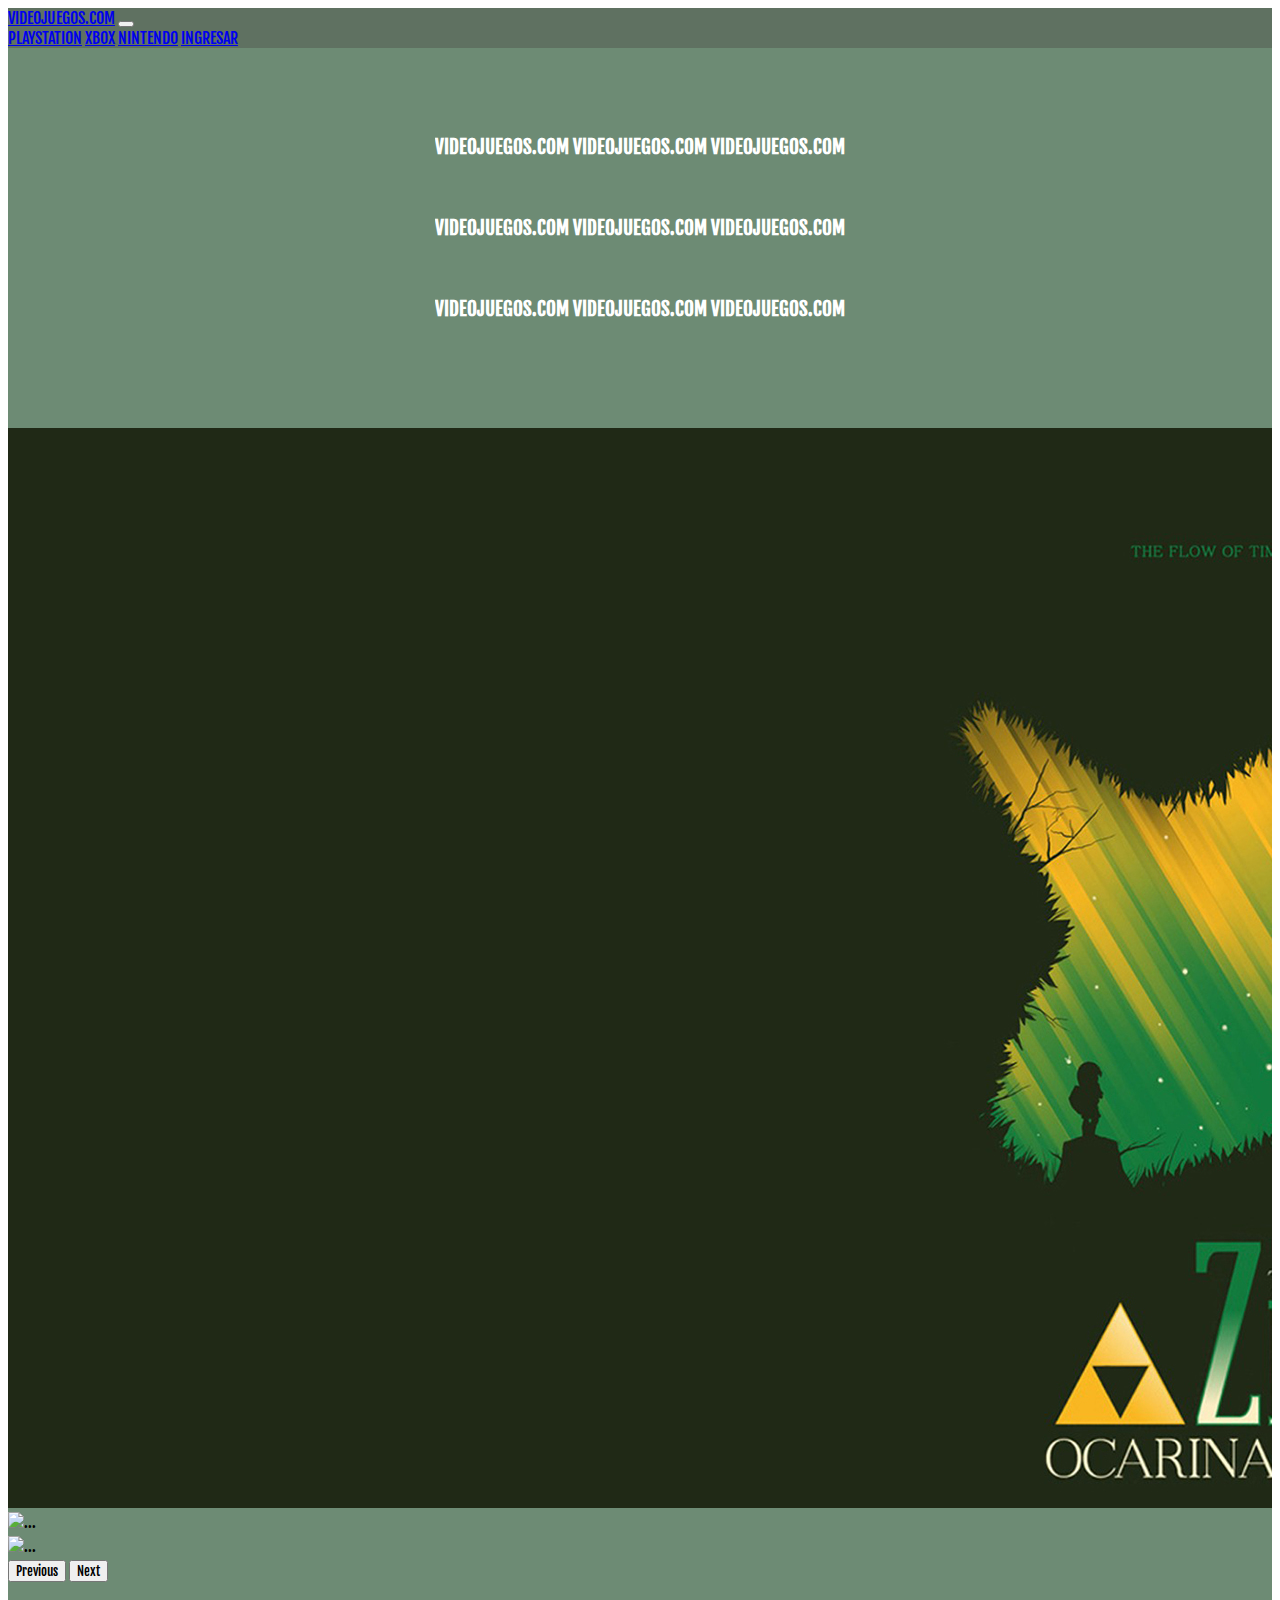
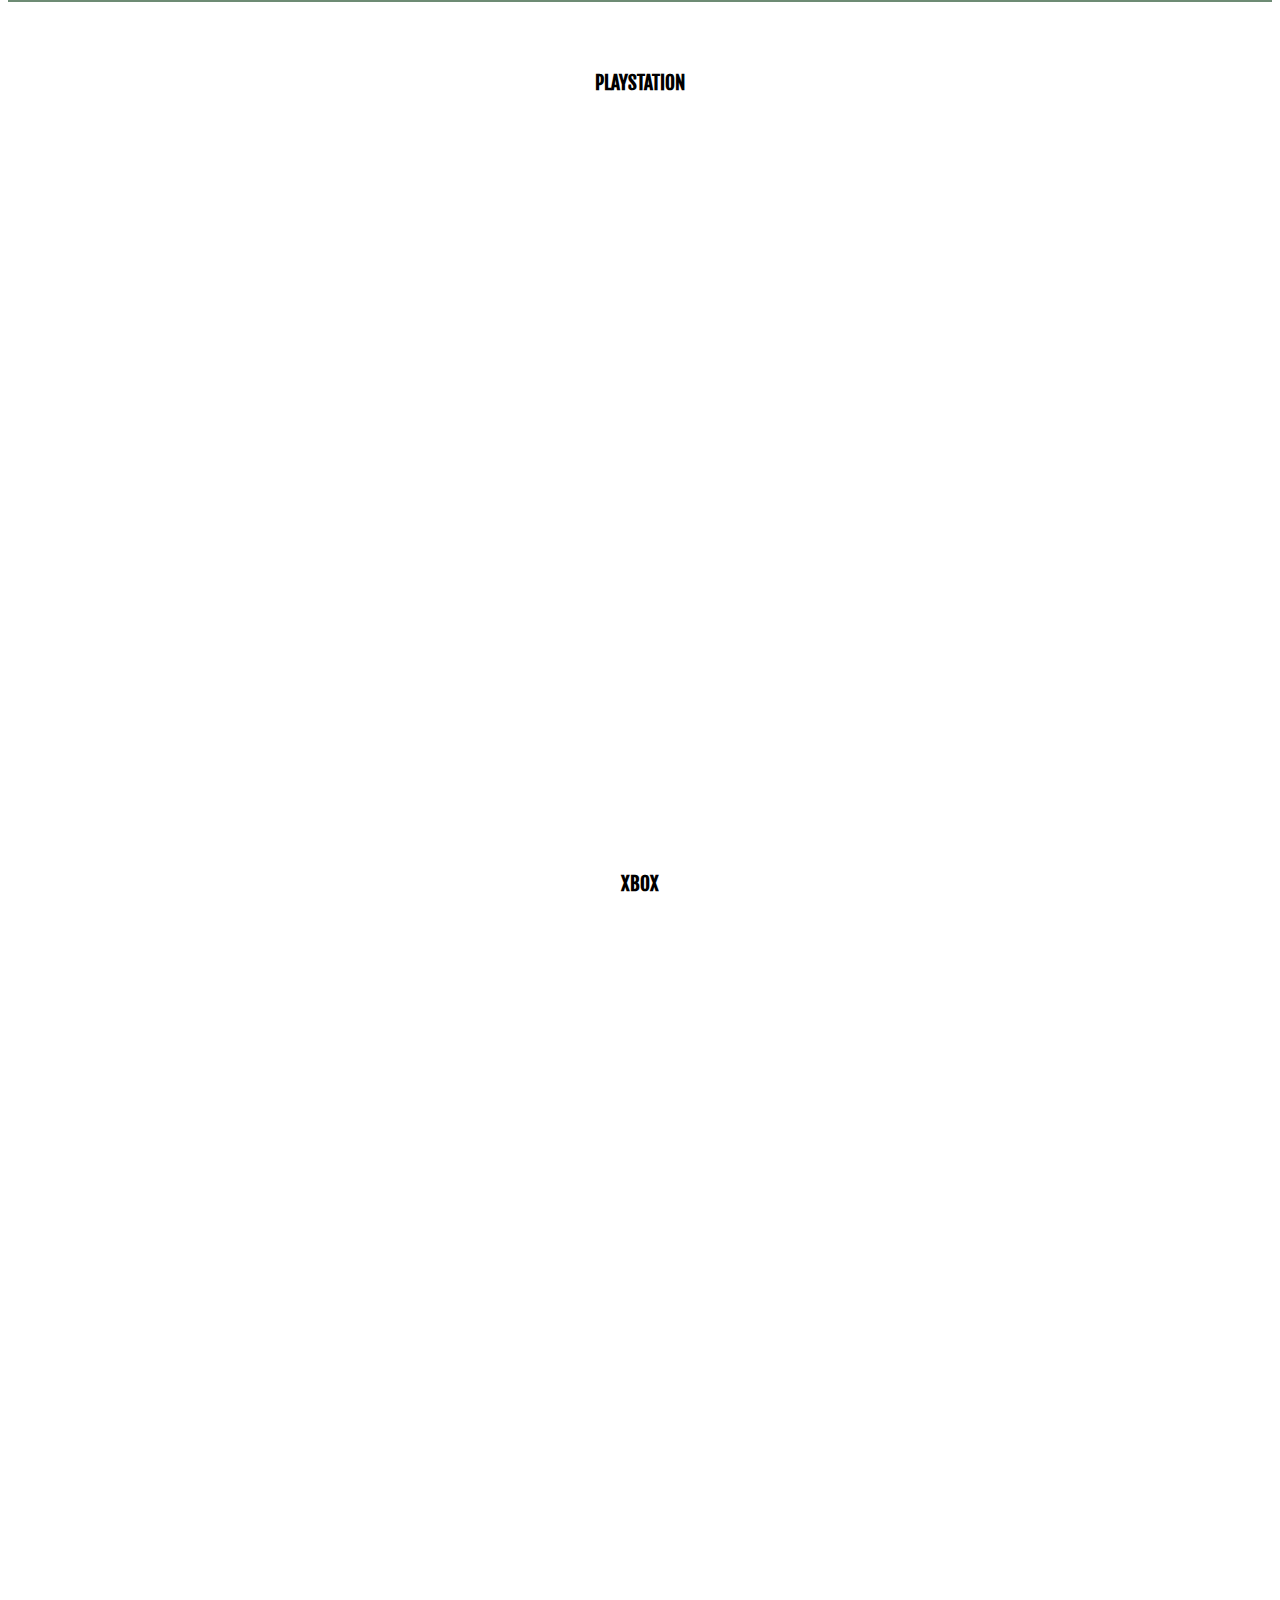
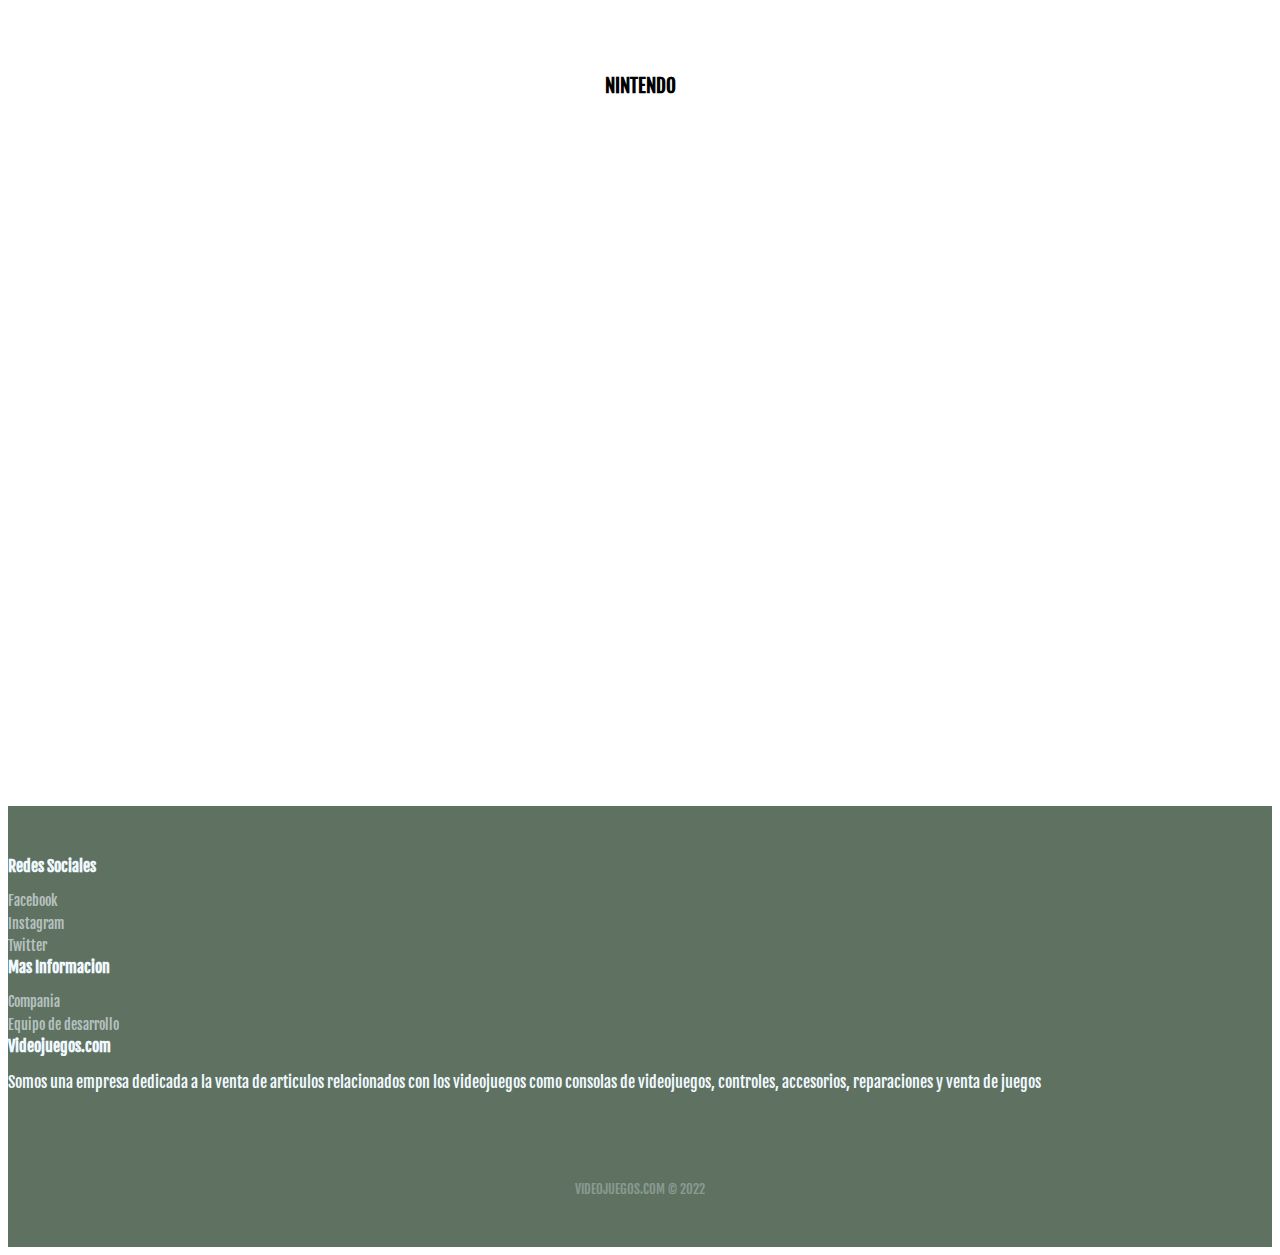
==== index.html @ d18463df "Update index.html" ====
<!DOCTYPE html>
<html lang="en" dir="ltr">
  <head>
    <meta charset="utf-8">
    <link href="https://cdn.jsdelivr.net/npm/bootstrap@5.2.0-beta1/dist/css/bootstrap.min.css" rel="stylesheet" integrity="sha384-0evHe/X+R7YkIZDRvuzKMRqM+OrBnVFBL6DOitfPri4tjfHxaWutUpFmBp4vmVor" crossorigin="anonymous">
    <script src="https://cdn.jsdelivr.net/npm/bootstrap@5.2.0-beta1/dist/js/bootstrap.bundle.min.js" integrity="sha384-pprn3073KE6tl6bjs2QrFaJGz5/SUsLqktiwsUTF55Jfv3qYSDhgCecCxMW52nD2" crossorigin="anonymous"></script>
    <link rel="stylesheet" href="css/style.css">
    <link  rel="stylesheet"    href="https://cdnjs.cloudflare.com/ajax/libs/animate.css/4.1.1/animate.min.css"  />
    <title>Perifericos Gaming</title>
  </head>
  <body>
    <!--NAVBAR-->
    <nav class="navbar  navbar-expand-lg navbar-dark">
        <div class="container-fluid">
          <a class="navbar-brand" href="index.html">VIDEOJUEGOS.COM</a>
          <button class="navbar-toggler" type="button" data-bs-toggle="collapse" data-bs-target="#navbarNavAltMarkup" aria-controls="navbarNavAltMarkup" aria-expanded="false" aria-label="Toggle navigation">
            <span class="navbar-toggler-icon"></span>
          </button>
          <div class="collapse navbar-collapse" id="navbarNavAltMarkup">
            <div class="navbar-nav">
              <a class="nav-link" href="#Play">PLAYSTATION</a>
              <a class="nav-link" href="#Xbox">XBOX</a>
              <a class="nav-link" href="#Nin">NINTENDO</a>
              <a class="nav-link" href="login.html">INGRESAR</a>
            </div>
          </div>
        </div>
    </nav>

    <div id="Inicio2">
      <div class="containera" style="height:40vh;display:flex;justify-content:center;align-items:center;">
        <!--<h2 style="overflow-y:hidden;">Aqui encontraras tus videojuegos favoritos de tu consola favorita a los mejores precios. Encontraras los videojuegos mas populares y consolas de ultima generación, contamos tambien con accesorios relacionados con tus franquicias favoritas como posters, tasas, skins para tus controles, camisas, etc</h2> -->
        <div class="Letras animate__animated animate__rubberBand" style="Color:white;">
          <h3  style="overflow-y:hidden;">VIDEOJUEGOS.COM VIDEOJUEGOS.COM VIDEOJUEGOS.COM</h3>
          <br>
          <h3 style="overflow-y:hidden;">VIDEOJUEGOS.COM VIDEOJUEGOS.COM VIDEOJUEGOS.COM</h3>
          <br>
          <h3  style="overflow-y:hidden;">VIDEOJUEGOS.COM VIDEOJUEGOS.COM VIDEOJUEGOS.COM</h3>
        </div>
        </div>
      <div class="containers">
        <br>
        <div id="carouselExampleControls" class="carousel slide " data-bs-ride="carousel">
            <div class="carousel-inner" id="a">
              <div class="carousel-item active">
                <img src="img/5.jpg" class="d-block w-100" alt="...">
              </div>
              <div class="carousel-item">
                <img src="img/2.png" class="d-block w-100" alt="...">
              </div>
              <div class="carousel-item">
                <img src="img/3.png" class="d-block w-100" alt="...">
              </div>
            </div>
            <button class="carousel-control-prev" type="button" data-bs-target="#carouselExampleControls" data-bs-slide="prev">
              <span class="carousel-control-prev-icon" aria-hidden="true"></span>
              <span class="visually-hidden">Previous</span>
            </button>
            <button class="carousel-control-next" type="button" data-bs-target="#carouselExampleControls" data-bs-slide="next">
              <span class="carousel-control-next-icon" aria-hidden="true"></span>
              <span class="visually-hidden">Next</span>

            </button>

        </div>

        <br>

      </div>
    </div>
  <a name="Play" id="Play"></a>
    <div class="T1">
        <h3 style="text-align:center;">PLAYSTATION</h3>
    </div>
    <div class="IMG1">
      <div class="container">
        <h5>Es el nombre de una serie de consolas de videojuegos creadas y desarrolladas por Sony Interactive Entertainment. Han estado presentes en la quinta, sexta, séptima, octava y novena generación de videoconsolas, la compañía promotora está actualmente en el mercado con su PlayStation 5.

La marca se introdujo por primera vez el 3 de diciembre de 1994 en Japón​ y ha desarrollado y publicado cinco videoconsolas de sobremesa, que incluyen un centro de medios de comunicación y un servicio en línea, posteriormente se introdujeron revistas y computadoras.

La primera consola de la serie, fue PlayStation, que también fue la primera en vender 100 millones de unidades. Su sucesora, PlayStation 2, es la segunda consola de la serie, y la más vendida de la historia hasta la fecha, alcanzando más de 155 millones de unidades vendidas, llegando a estar en el mercado por 13 años. PlayStation 3, ha vendido más de 87 millones de consolas en todo el mundo, después le sigue PlayStation 4 lanzada en 2013 & 2014 con 118 millones de unidades vendidas como la tercera consola en superar dicho formato Y la más reciente consola de Sony, PlayStation 5, lanzada en noviembre de 2020, ha llegado a las 10,1 millones de unidades.​</h5>
      </div>
    </div>
      <a name="Xbox" id="Xbox"></a>
    <div class="T1">
        <h3 style="text-align:center;">XBOX</h3>
    </div>
    <div class="IMG2">
      <div class="container">
        <h5>Es una videoconsola doméstica y la primera entrega de la serie de videoconsolas Xbox fabricada por Microsoft. Salió a la venta como la primera incursión de Microsoft en el mercado de las consolas de videojuegos el 8 de noviembre de 2001 en Norteamérica, seguida de Australia, Europa y Japón en 2002. Está clasificada como consola de sexta generación, compitiendo con la PlayStation 2 de Sony y el GameCube de Nintendo. También fue la primera gran consola producida por una empresa estadounidense desde el lanzamiento de la Atari Jaguar en 1993. Con el lanzamiento de la PlayStation 2, que ofrecía la posibilidad de reproducir CD-ROM y DVD además de juegos, Microsoft empezó a preocuparse de que las videoconsolas amenazaran la computadora personal como dispositivo de entretenimiento para las salas de estar. La consola se anunció en febrero del 2000. Mientras que la mayoría de las consolas de juegos hasta ese momento se construían a partir de componentes de hardware personalizados, la Xbox se construyó a partir de componentes estándar de ordenadores personales, utilizando variaciones de Microsoft Windows y DirectX como sistema operativo para soportar los juegos y la reproducción de medios.</h5>
      </div>
    </div>
      <a name="Nin" id="Nin"></a>
    <div class="T1">
        <h3 style="text-align:center;">NINTENDO</h3>
    </div>
    <div class="IMG3">
      <div class="container">
        <h5>Es una empresa de entretenimiento dedicada a la investigación, desarrollo y distribución de software y hardware de videojuegos, y juegos de cartas, con sede en Kioto, Japón.​ Su origen se remonta a 1889, cuando comenzó a operar como Nintendo Koppai tras ser fundada por el artesano Fusajirō Yamauchi4​ con el objetivo de producir y comercializar naipes Hanafuda. Tras incursionar en varias líneas de negocio durante la década de 1960 y adquirir una personalidad jurídica de empresa de capital abierto bajo la denominación actual, en 1977 distribuyó su primera videoconsola en Japón, la Color TV Game 15. Nintendo cuenta con varias filiales en múltiples ubicaciones tanto en Japón como en el extranjero, en las cuales delega la responsabilidad de producir y distribuir sus productos, además de socios comerciales como The Pokémon Company y Warpstar, Inc</h5>
      </div>
    </div>

    <div class="footer-dark">
          <footer>
              <div class="container">
                  <div class="row">
                      <div class="col-sm-6 col-md-3 item">
                          <h3>Redes Sociales</h3>
                          <ul>
                              <li><a href="#">Facebook</a></li>
                              <li><a href="#">Instagram</a></li>
                              <li><a href="#">Twitter</a></li>
                          </ul>
                      </div>
                      <div class="col-sm-6 col-md-3 item">
                          <h3>Mas Informacion</h3>
                          <ul>
                              <li><a href="#">Compania</a></li>
                              <li><a href="#">Equipo de desarrollo</a></li>

                          </ul>
                      </div>
                      <div class="col-md-6 item text">
                          <h3>Videojuegos.com</h3>
                          <p>Somos una empresa dedicada a la venta de articulos relacionados con los videojuegos como consolas de videojuegos, controles, accesorios, reparaciones y venta de juegos</p>
                      </div>
                    </div>
                  <p class="copyright">VIDEOJUEGOS.COM © 2022</p>
              </div>
          </footer>
      </div>
  </body>
</html>
---- css/style.css ----
@import url('https://fonts.googleapis.com/css2?family=Fjalla+One&display=swap');

*{
font-family: 'Fjalla One', sans-serif;
  overflow-x: hidden;
}
.navbar{

  background-color: #5F7161;
}
#Inicio{
    background-color: #6D8B74;
}
.T1{
    padding-top: 50px;
    padding-bottom:50px;
}
.IMG1{
    color: white;
    height: 40em;
    background-image: url("/img/F2.png");
    background-attachment: fixed;
    background-position: center;
    background-repeat: no-repeat;
    background-size: cover;
    display: flex;
    align-items: center;
    justify-content: center;
}
.IMG2{
    color: white;
    height: 40em;
    background-image: url("https://w.wallhaven.cc/full/od/wallhaven-odj16m.jpg");
    background-attachment: fixed;
    background-position: center;
    background-repeat: no-repeat;
    background-size: cover;
    display: flex;
    align-items: center;
    justify-content: center;
}
.IMG3{
    color: white;
    height: 40em;
    background-image: url("/img/4.png");
    background-attachment: fixed;
    background-position: center;
    background-repeat: no-repeat;
    background-size: cover;
    display: flex;
    align-items: center;
    justify-content: center;
}
.footer-dark {
  padding:50px 0;
  color:#f0f9ff;
  background-color:#5F7161;
}

.footer-dark h3 {
  margin-top:0;
  margin-bottom:12px;
  font-weight:bold;
  font-size:16px;
}

.footer-dark ul {
  padding:0;
  list-style:none;
  line-height:1.6;
  font-size:14px;
  margin-bottom:0;
}

.footer-dark ul a {
  color:inherit;
  text-decoration:none;
  opacity:0.6;
}

.footer-dark ul a:hover {
  opacity:0.8;
}

@media (max-width:767px) {
  .footer-dark .item:not(.social) {
    text-align:center;
    padding-bottom:20px;
  }
}

.footer-dark .item.text {
  margin-bottom:36px;
}


.footer-dark .copyright {
  text-align:center;
  padding-top:24px;
  opacity:0.3;
  font-size:13px;
  margin-bottom:0;
}
.Login{
  width:300px;
  background-color:white;
  padding: 15px;
  border-radius: 10px;
}
#Inicio2{

    background-color: #6D8B74;
}
.Contra{
  width: 600px;
  background-color:white;
  padding: 15px;
  border-radius: 10px;
}
.Regis{
  width: 600px;
  background-color:white;
  padding: 15px;
  border-radius: 10px;
}
.in2{

  height: 100vh;
  display: flex;
  align-items: center;
  justify-content: center;
}
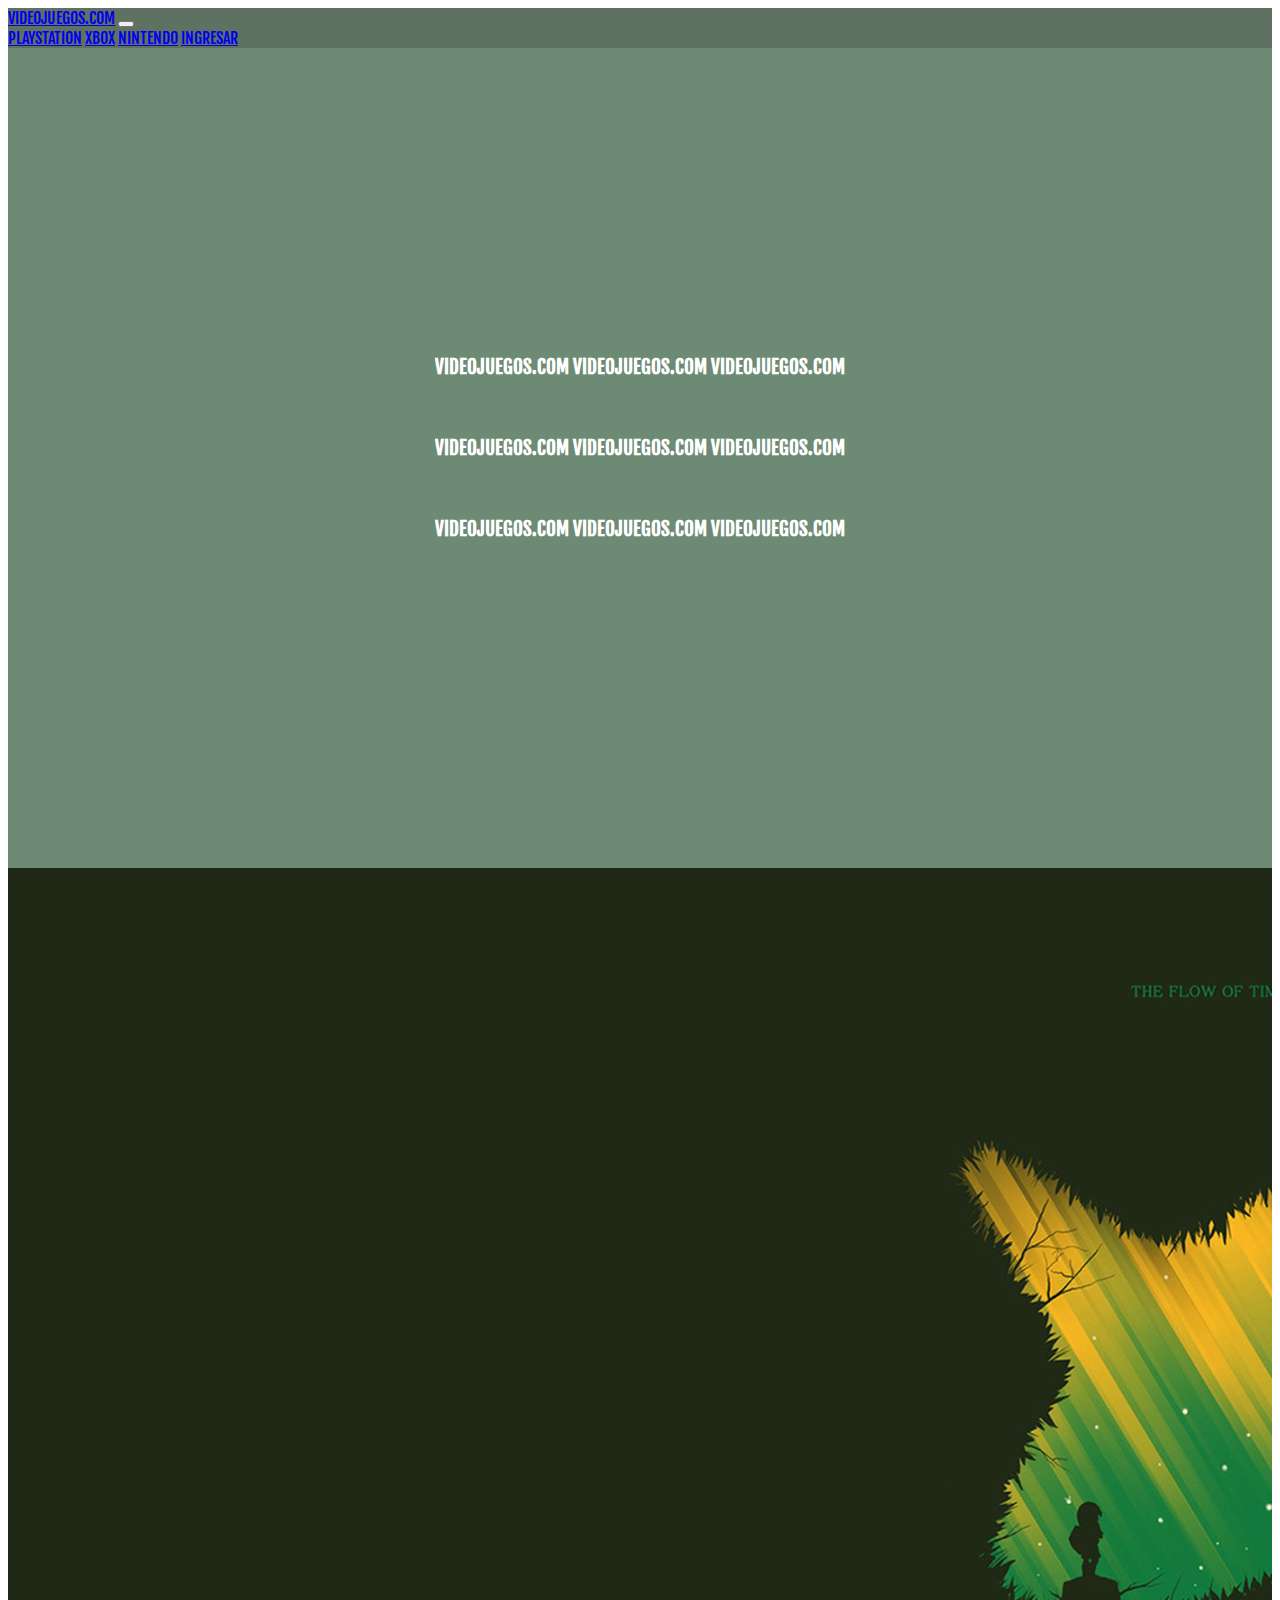
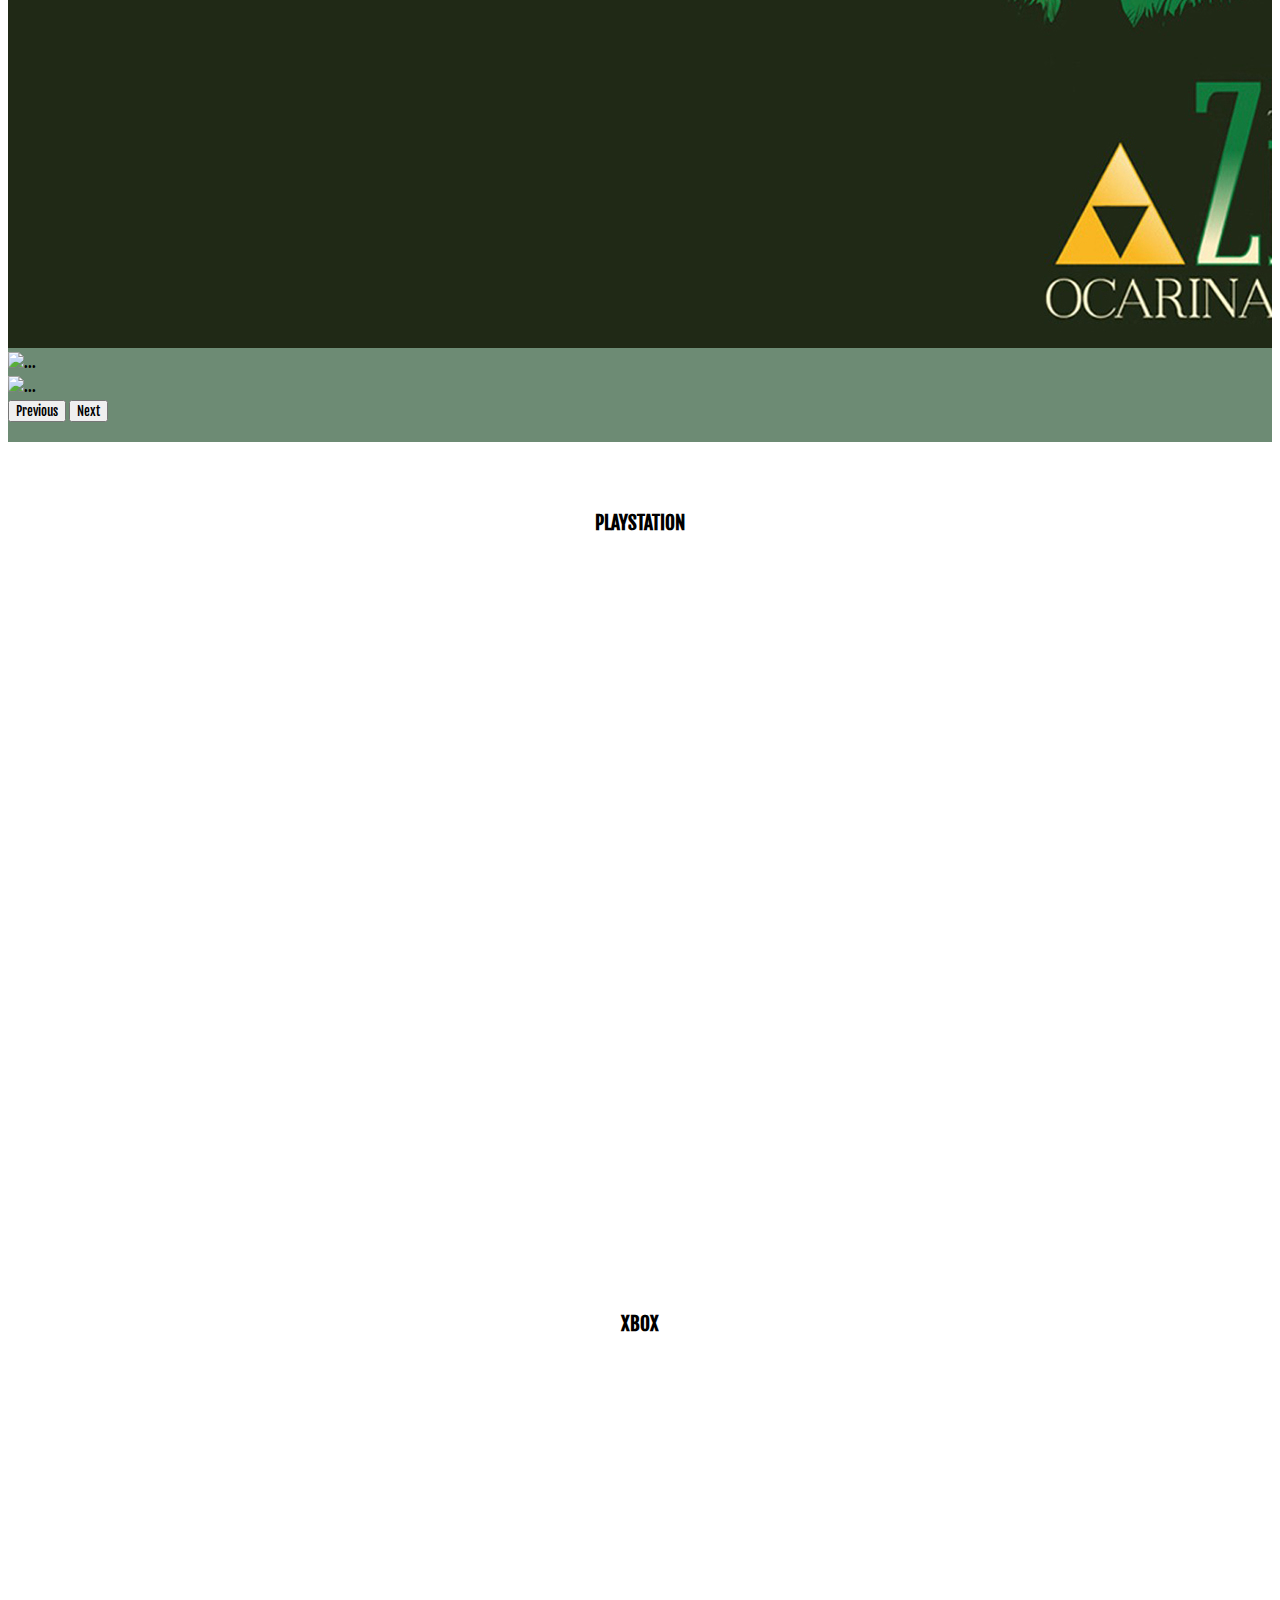
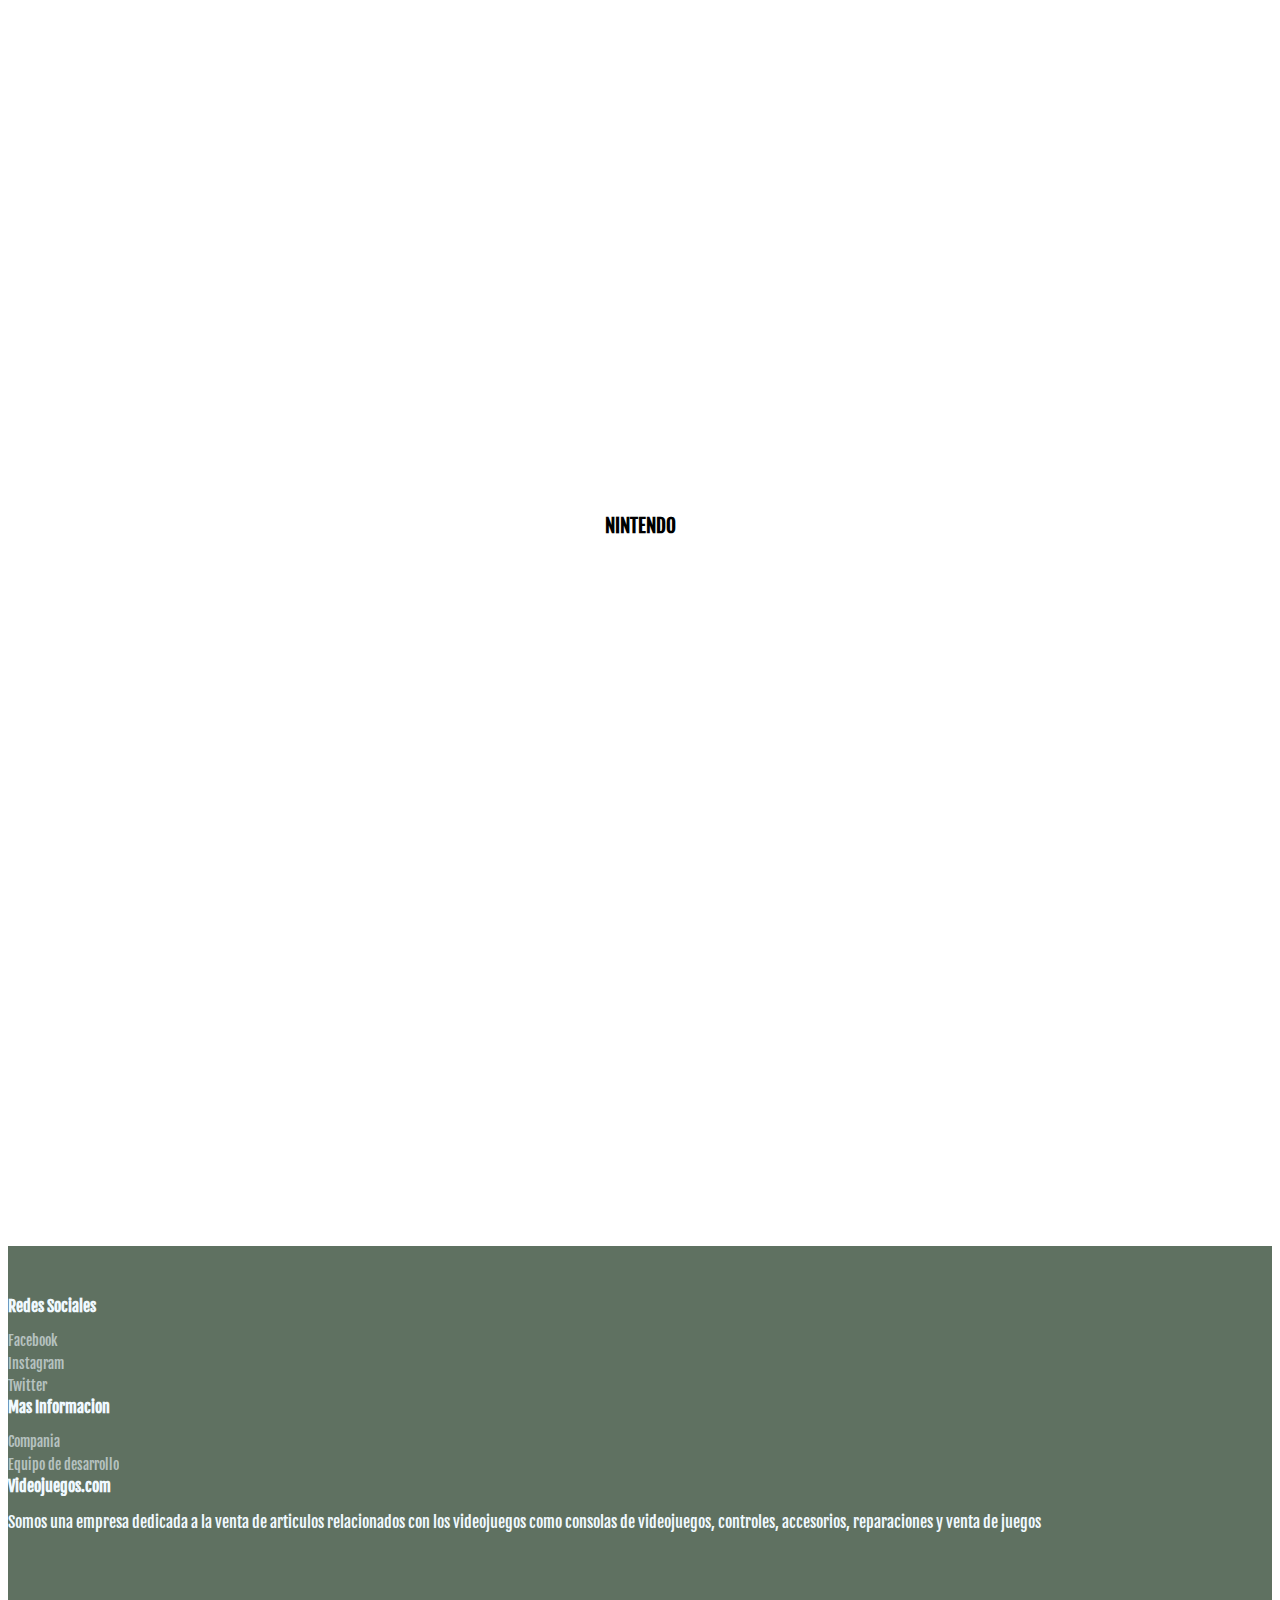
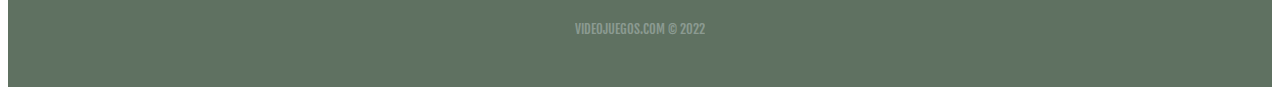
==== commit 6ca3405c: "Update index.html" ====
--- a/index.html
+++ b/index.html
@@ -28,7 +28,7 @@
     </nav>
 
     <div id="Inicio2">
-      <div class="containera" style="height:40vh;display:flex;justify-content:center;align-items:center;">
+      <div class="containera" style="height:50em;display:flex;justify-content:center;align-items:center;">
         <!--<h2 style="overflow-y:hidden;">Aqui encontraras tus videojuegos favoritos de tu consola favorita a los mejores precios. Encontraras los videojuegos mas populares y consolas de ultima generación, contamos tambien con accesorios relacionados con tus franquicias favoritas como posters, tasas, skins para tus controles, camisas, etc</h2> -->
         <div class="Letras animate__animated animate__rubberBand" style="Color:white;">
           <h3  style="overflow-y:hidden;">VIDEOJUEGOS.COM VIDEOJUEGOS.COM VIDEOJUEGOS.COM</h3>
@@ -74,7 +74,7 @@
     </div>
     <div class="IMG1">
       <div class="container">
-        <h5>Es el nombre de una serie de consolas de videojuegos creadas y desarrolladas por Sony Interactive Entertainment. Han estado presentes en la quinta, sexta, séptima, octava y novena generación de videoconsolas, la compañía promotora está actualmente en el mercado con su PlayStation 5.
+        <h5 style="overflow-y:hidden;">Es el nombre de una serie de consolas de videojuegos creadas y desarrolladas por Sony Interactive Entertainment. Han estado presentes en la quinta, sexta, séptima, octava y novena generación de videoconsolas, la compañía promotora está actualmente en el mercado con su PlayStation 5.
 
 La marca se introdujo por primera vez el 3 de diciembre de 1994 en Japón​ y ha desarrollado y publicado cinco videoconsolas de sobremesa, que incluyen un centro de medios de comunicación y un servicio en línea, posteriormente se introdujeron revistas y computadoras.
 
@@ -87,7 +87,7 @@
     </div>
     <div class="IMG2">
       <div class="container">
-        <h5>Es una videoconsola doméstica y la primera entrega de la serie de videoconsolas Xbox fabricada por Microsoft. Salió a la venta como la primera incursión de Microsoft en el mercado de las consolas de videojuegos el 8 de noviembre de 2001 en Norteamérica, seguida de Australia, Europa y Japón en 2002. Está clasificada como consola de sexta generación, compitiendo con la PlayStation 2 de Sony y el GameCube de Nintendo. También fue la primera gran consola producida por una empresa estadounidense desde el lanzamiento de la Atari Jaguar en 1993. Con el lanzamiento de la PlayStation 2, que ofrecía la posibilidad de reproducir CD-ROM y DVD además de juegos, Microsoft empezó a preocuparse de que las videoconsolas amenazaran la computadora personal como dispositivo de entretenimiento para las salas de estar. La consola se anunció en febrero del 2000. Mientras que la mayoría de las consolas de juegos hasta ese momento se construían a partir de componentes de hardware personalizados, la Xbox se construyó a partir de componentes estándar de ordenadores personales, utilizando variaciones de Microsoft Windows y DirectX como sistema operativo para soportar los juegos y la reproducción de medios.</h5>
+        <h5 style="overflow-y:hidden;">Es una videoconsola doméstica y la primera entrega de la serie de videoconsolas Xbox fabricada por Microsoft. Salió a la venta como la primera incursión de Microsoft en el mercado de las consolas de videojuegos el 8 de noviembre de 2001 en Norteamérica, seguida de Australia, Europa y Japón en 2002. Está clasificada como consola de sexta generación, compitiendo con la PlayStation 2 de Sony y el GameCube de Nintendo. También fue la primera gran consola producida por una empresa estadounidense desde el lanzamiento de la Atari Jaguar en 1993. Con el lanzamiento de la PlayStation 2, que ofrecía la posibilidad de reproducir CD-ROM y DVD además de juegos, Microsoft empezó a preocuparse de que las videoconsolas amenazaran la computadora personal como dispositivo de entretenimiento para las salas de estar. La consola se anunció en febrero del 2000. Mientras que la mayoría de las consolas de juegos hasta ese momento se construían a partir de componentes de hardware personalizados, la Xbox se construyó a partir de componentes estándar de ordenadores personales, utilizando variaciones de Microsoft Windows y DirectX como sistema operativo para soportar los juegos y la reproducción de medios.</h5>
       </div>
     </div>
       <a name="Nin" id="Nin"></a>
@@ -96,7 +96,7 @@
     </div>
     <div class="IMG3">
       <div class="container">
-        <h5>Es una empresa de entretenimiento dedicada a la investigación, desarrollo y distribución de software y hardware de videojuegos, y juegos de cartas, con sede en Kioto, Japón.​ Su origen se remonta a 1889, cuando comenzó a operar como Nintendo Koppai tras ser fundada por el artesano Fusajirō Yamauchi4​ con el objetivo de producir y comercializar naipes Hanafuda. Tras incursionar en varias líneas de negocio durante la década de 1960 y adquirir una personalidad jurídica de empresa de capital abierto bajo la denominación actual, en 1977 distribuyó su primera videoconsola en Japón, la Color TV Game 15. Nintendo cuenta con varias filiales en múltiples ubicaciones tanto en Japón como en el extranjero, en las cuales delega la responsabilidad de producir y distribuir sus productos, además de socios comerciales como The Pokémon Company y Warpstar, Inc</h5>
+        <h5 style="overflow-y:hidden;">Es una empresa de entretenimiento dedicada a la investigación, desarrollo y distribución de software y hardware de videojuegos, y juegos de cartas, con sede en Kioto, Japón.​ Su origen se remonta a 1889, cuando comenzó a operar como Nintendo Koppai tras ser fundada por el artesano Fusajirō Yamauchi4​ con el objetivo de producir y comercializar naipes Hanafuda. Tras incursionar en varias líneas de negocio durante la década de 1960 y adquirir una personalidad jurídica de empresa de capital abierto bajo la denominación actual, en 1977 distribuyó su primera videoconsola en Japón, la Color TV Game 15. Nintendo cuenta con varias filiales en múltiples ubicaciones tanto en Japón como en el extranjero, en las cuales delega la responsabilidad de producir y distribuir sus productos, además de socios comerciales como The Pokémon Company y Warpstar, Inc</h5>
       </div>
     </div>
 
--- a/css/style.css
+++ b/css/style.css
@@ -18,7 +18,7 @@
 .IMG1{
     color: white;
     height: 40em;
-    background-image: url("/img/F2.png");
+    background-image: url("img/F2.png");
     background-attachment: fixed;
     background-position: center;
     background-repeat: no-repeat;
@@ -42,7 +42,7 @@
 .IMG3{
     color: white;
     height: 40em;
-    background-image: url("/img/4.png");
+    background-image: url("https://w.wallhaven.cc/full/wq/wallhaven-wqgd97.png");
     background-attachment: fixed;
     background-position: center;
     background-repeat: no-repeat;
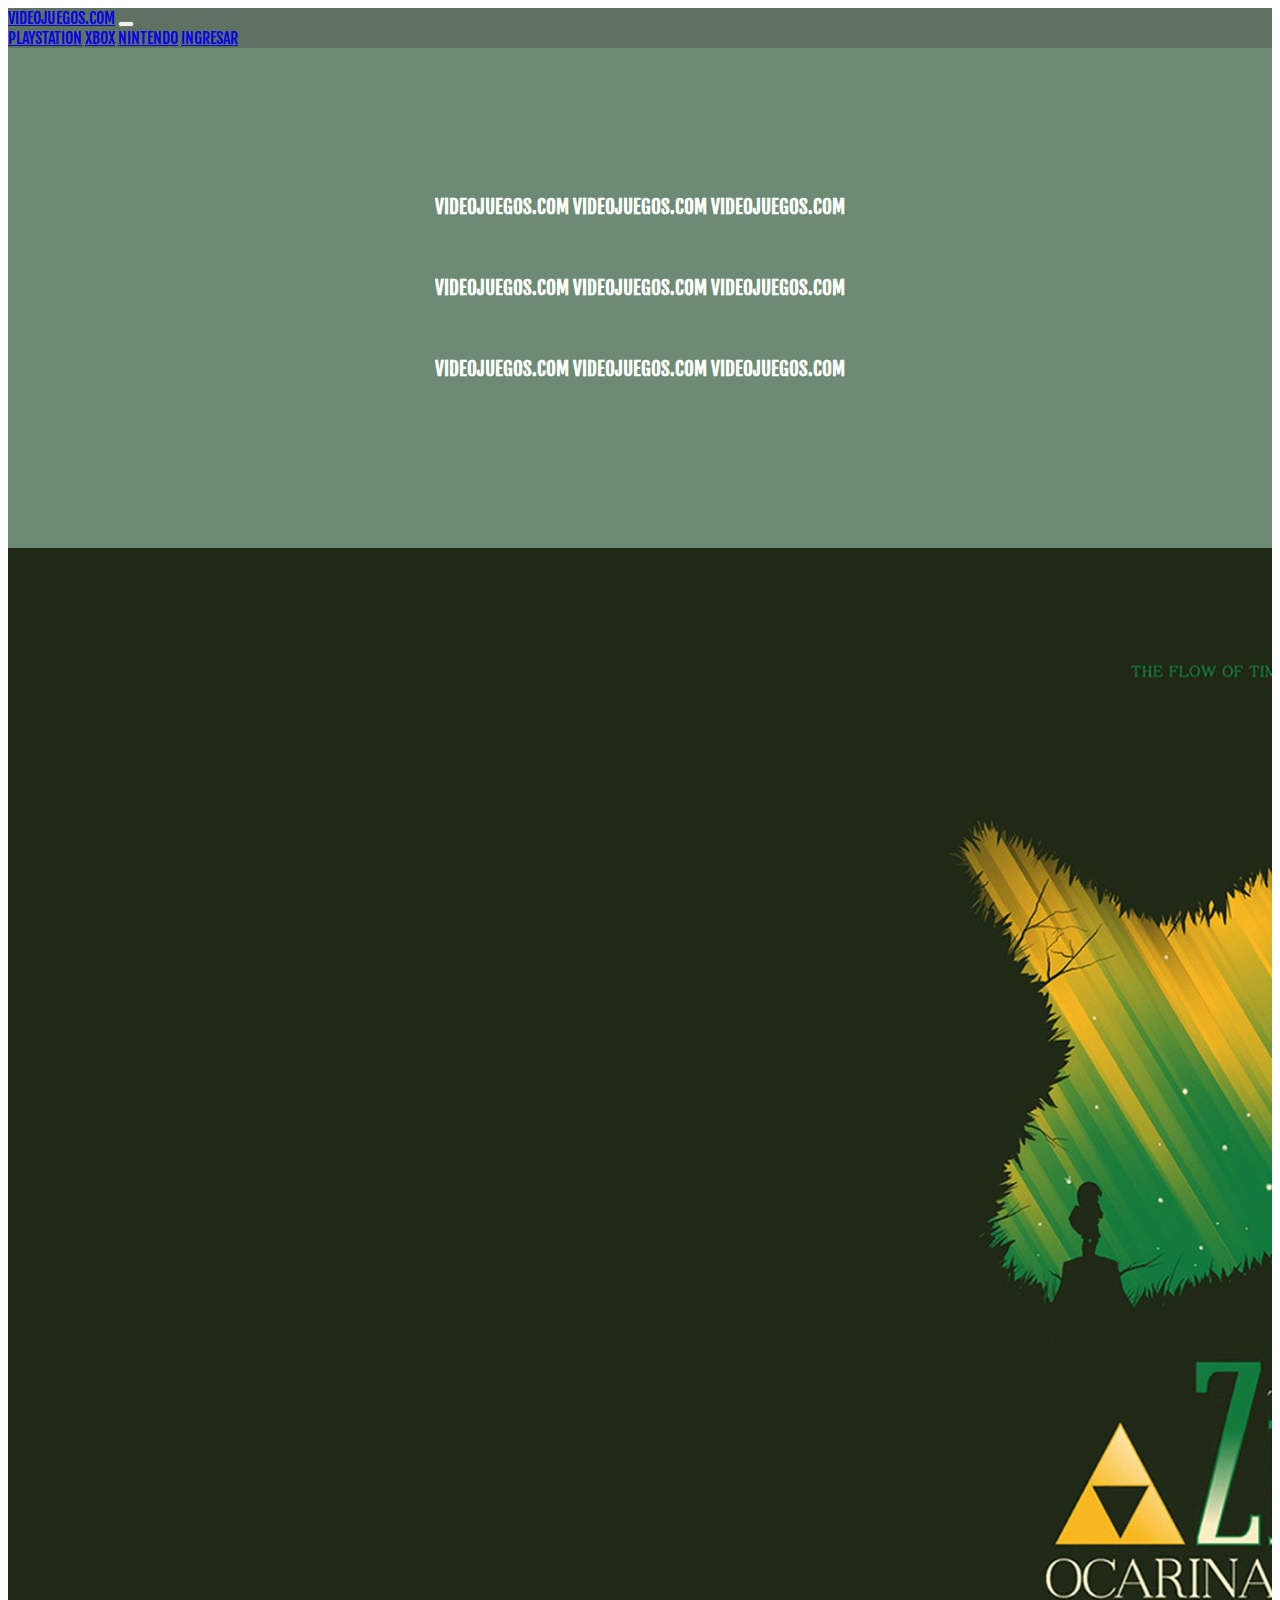
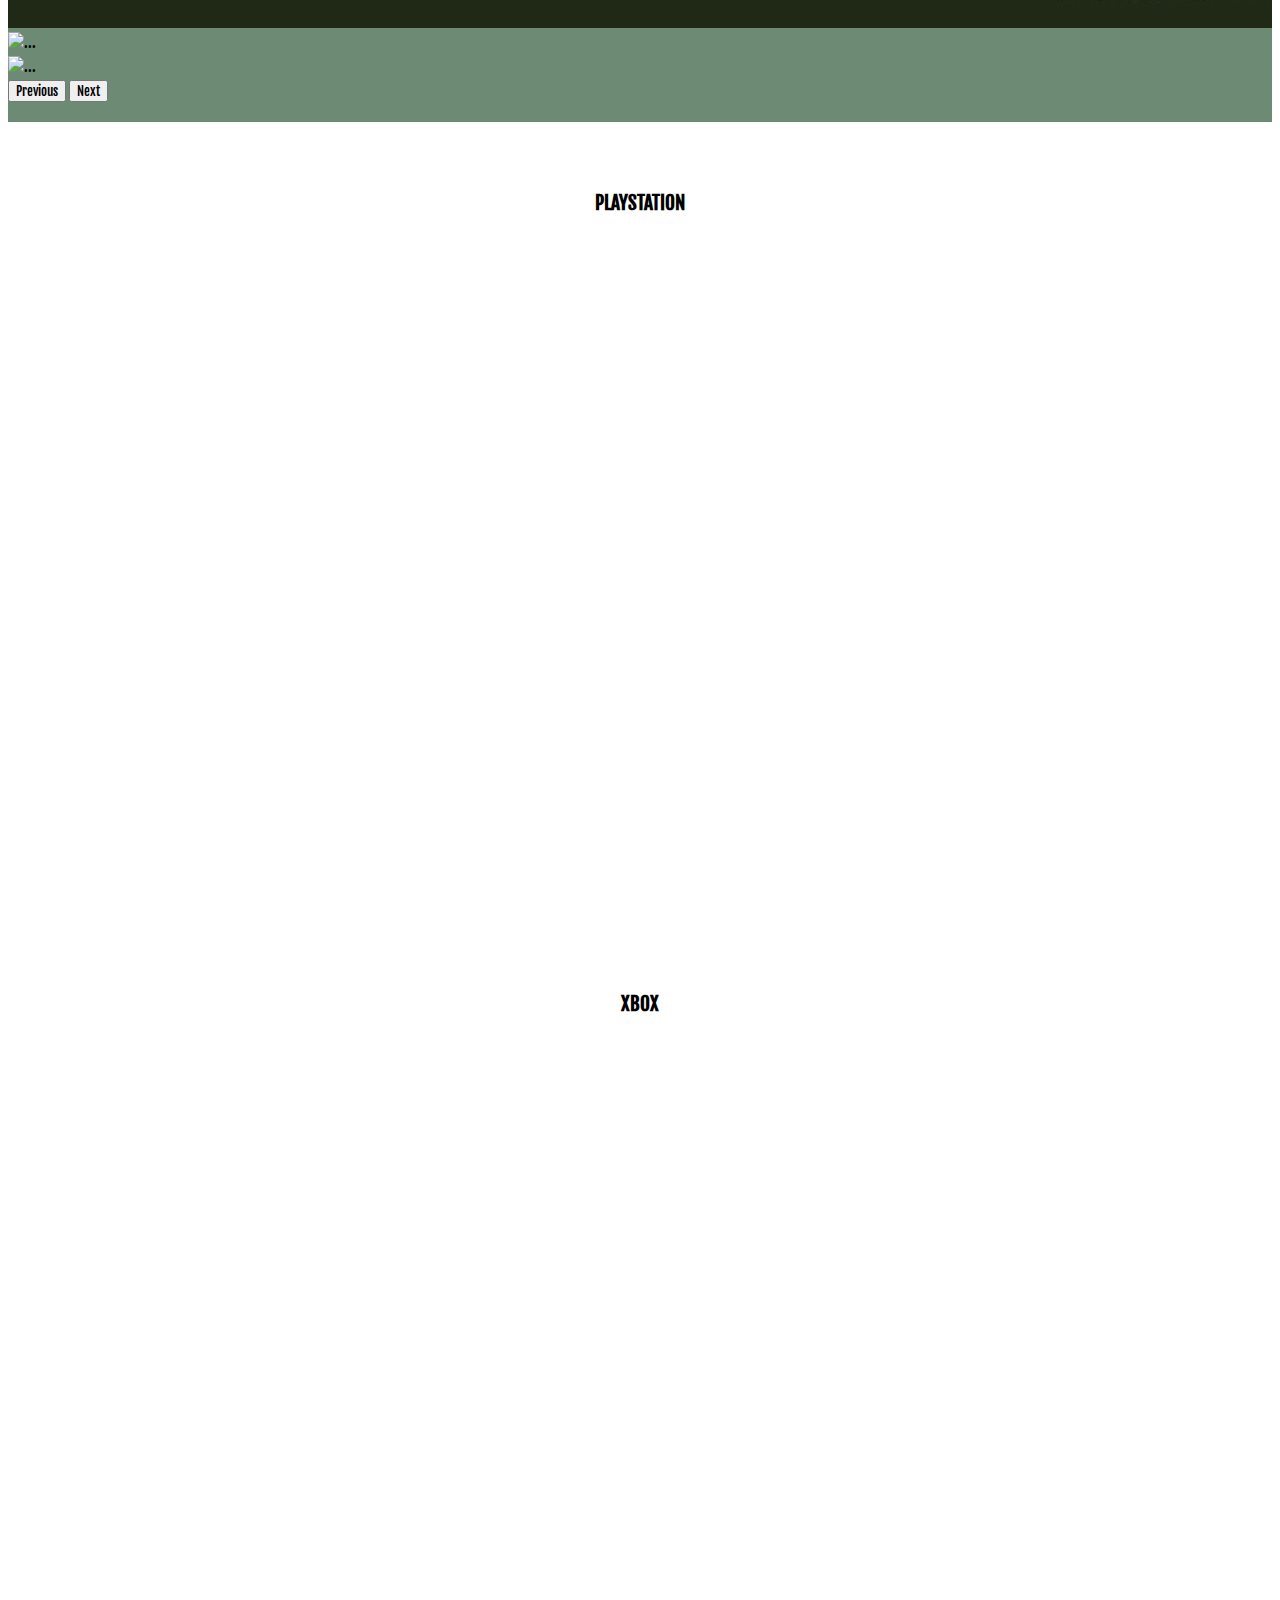
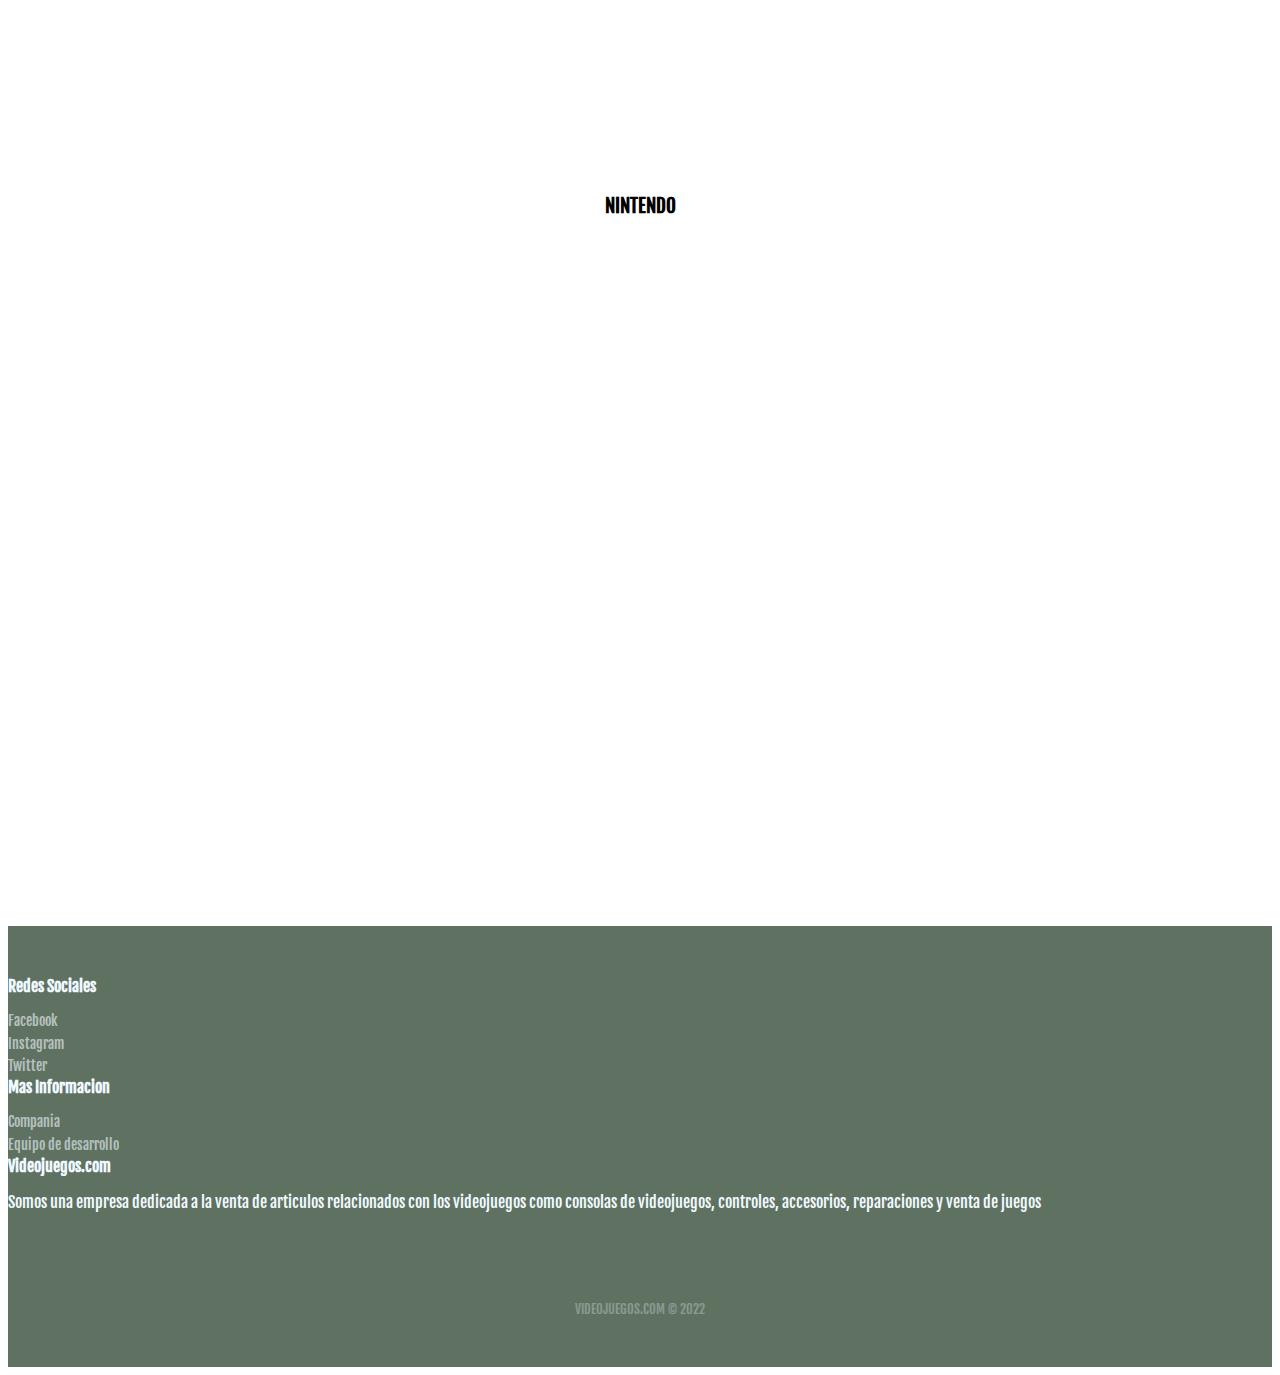
==== commit aef3e76e: "Update index.html" ====
--- a/index.html
+++ b/index.html
@@ -28,7 +28,7 @@
     </nav>
 
     <div id="Inicio2">
-      <div class="containera" style="height:50em;display:flex;justify-content:center;align-items:center;">
+      <div class="containera" style="height:30em;display:flex;justify-content:center;align-items:center;">
         <!--<h2 style="overflow-y:hidden;">Aqui encontraras tus videojuegos favoritos de tu consola favorita a los mejores precios. Encontraras los videojuegos mas populares y consolas de ultima generación, contamos tambien con accesorios relacionados con tus franquicias favoritas como posters, tasas, skins para tus controles, camisas, etc</h2> -->
         <div class="Letras animate__animated animate__rubberBand" style="Color:white;">
           <h3  style="overflow-y:hidden;">VIDEOJUEGOS.COM VIDEOJUEGOS.COM VIDEOJUEGOS.COM</h3>
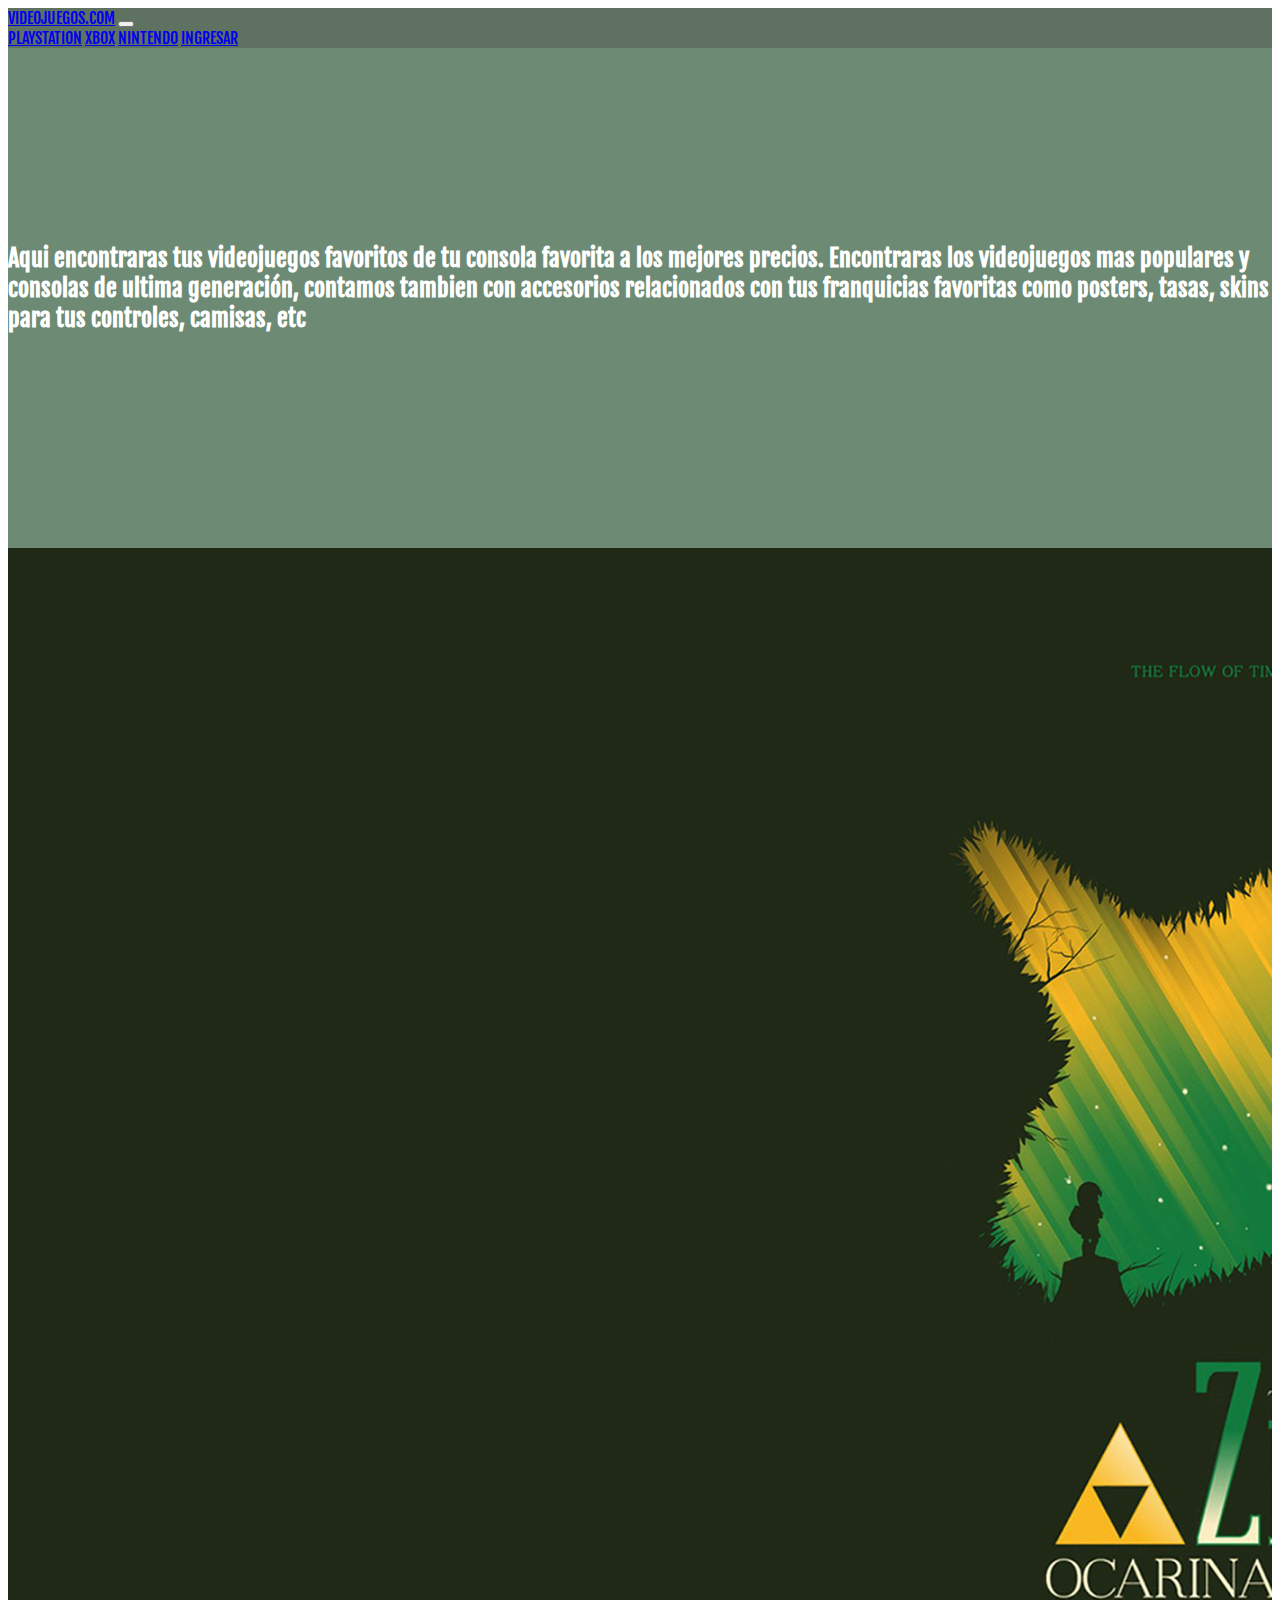
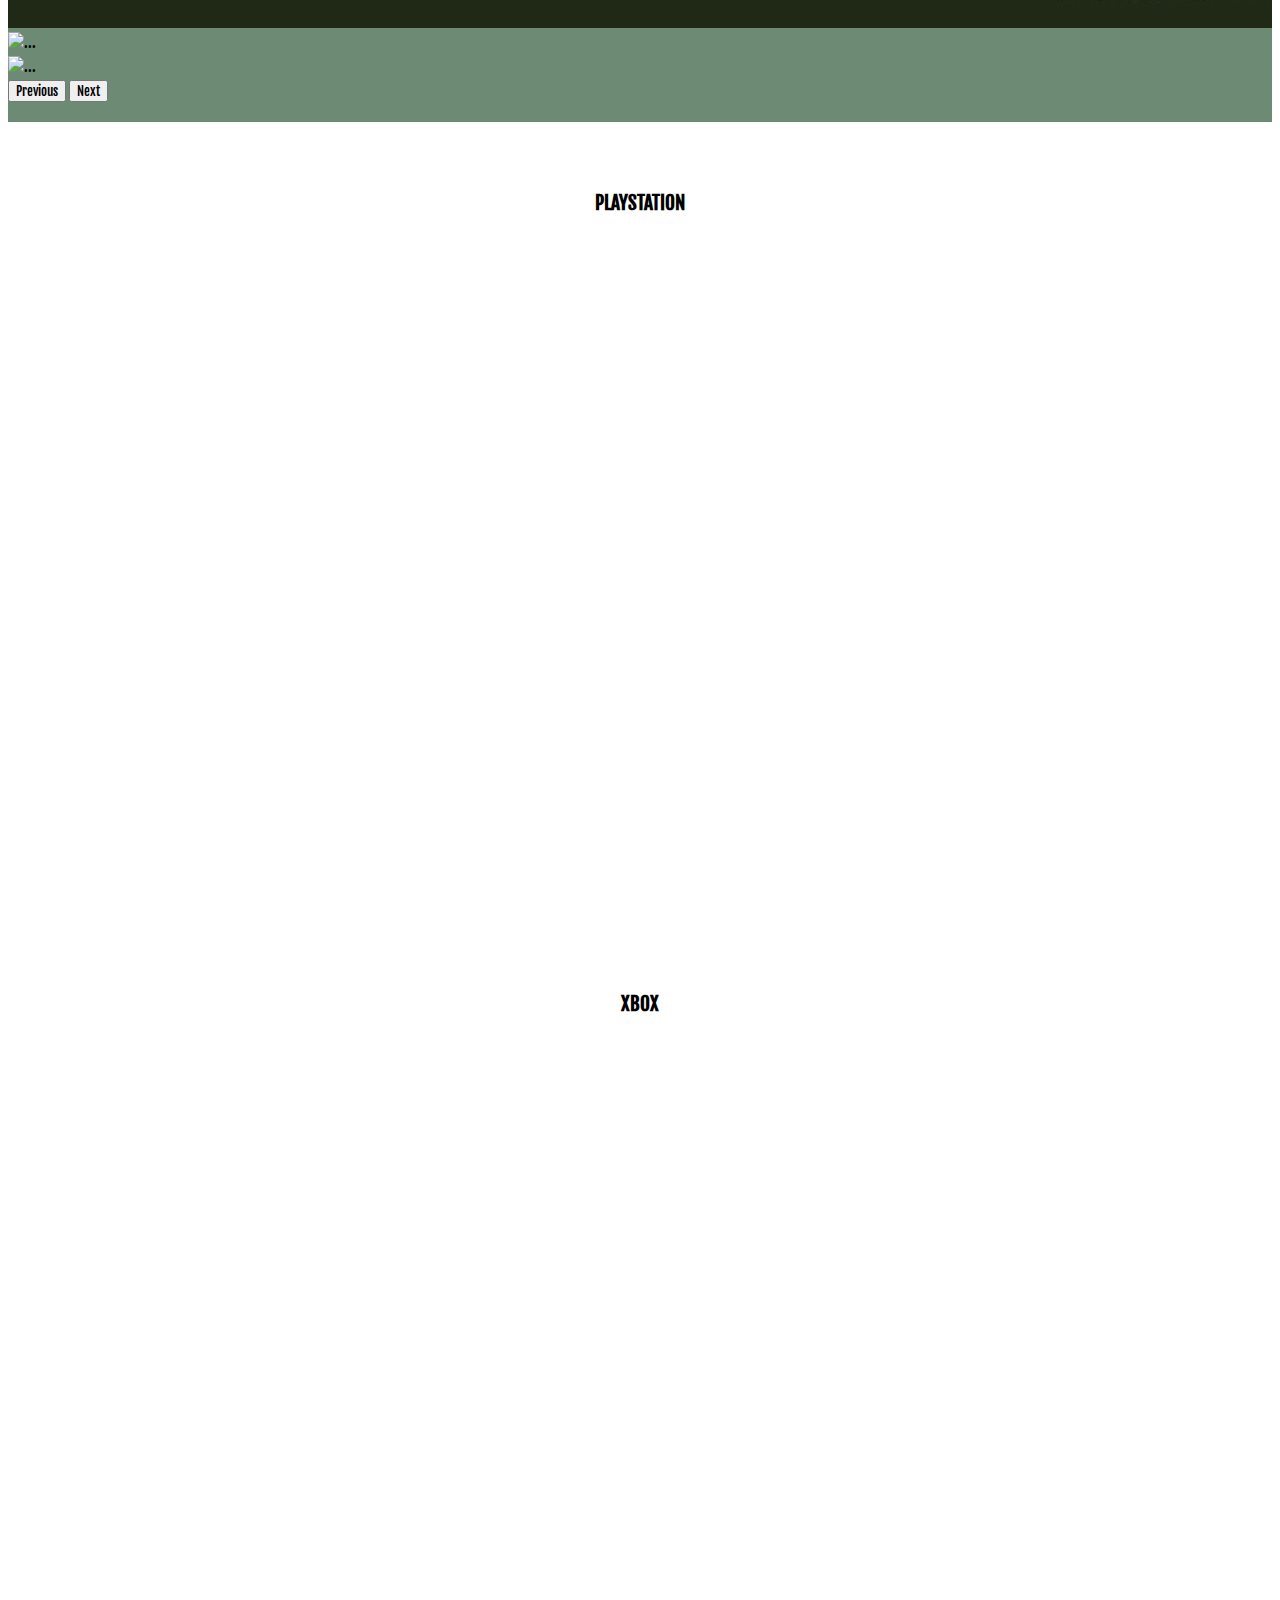
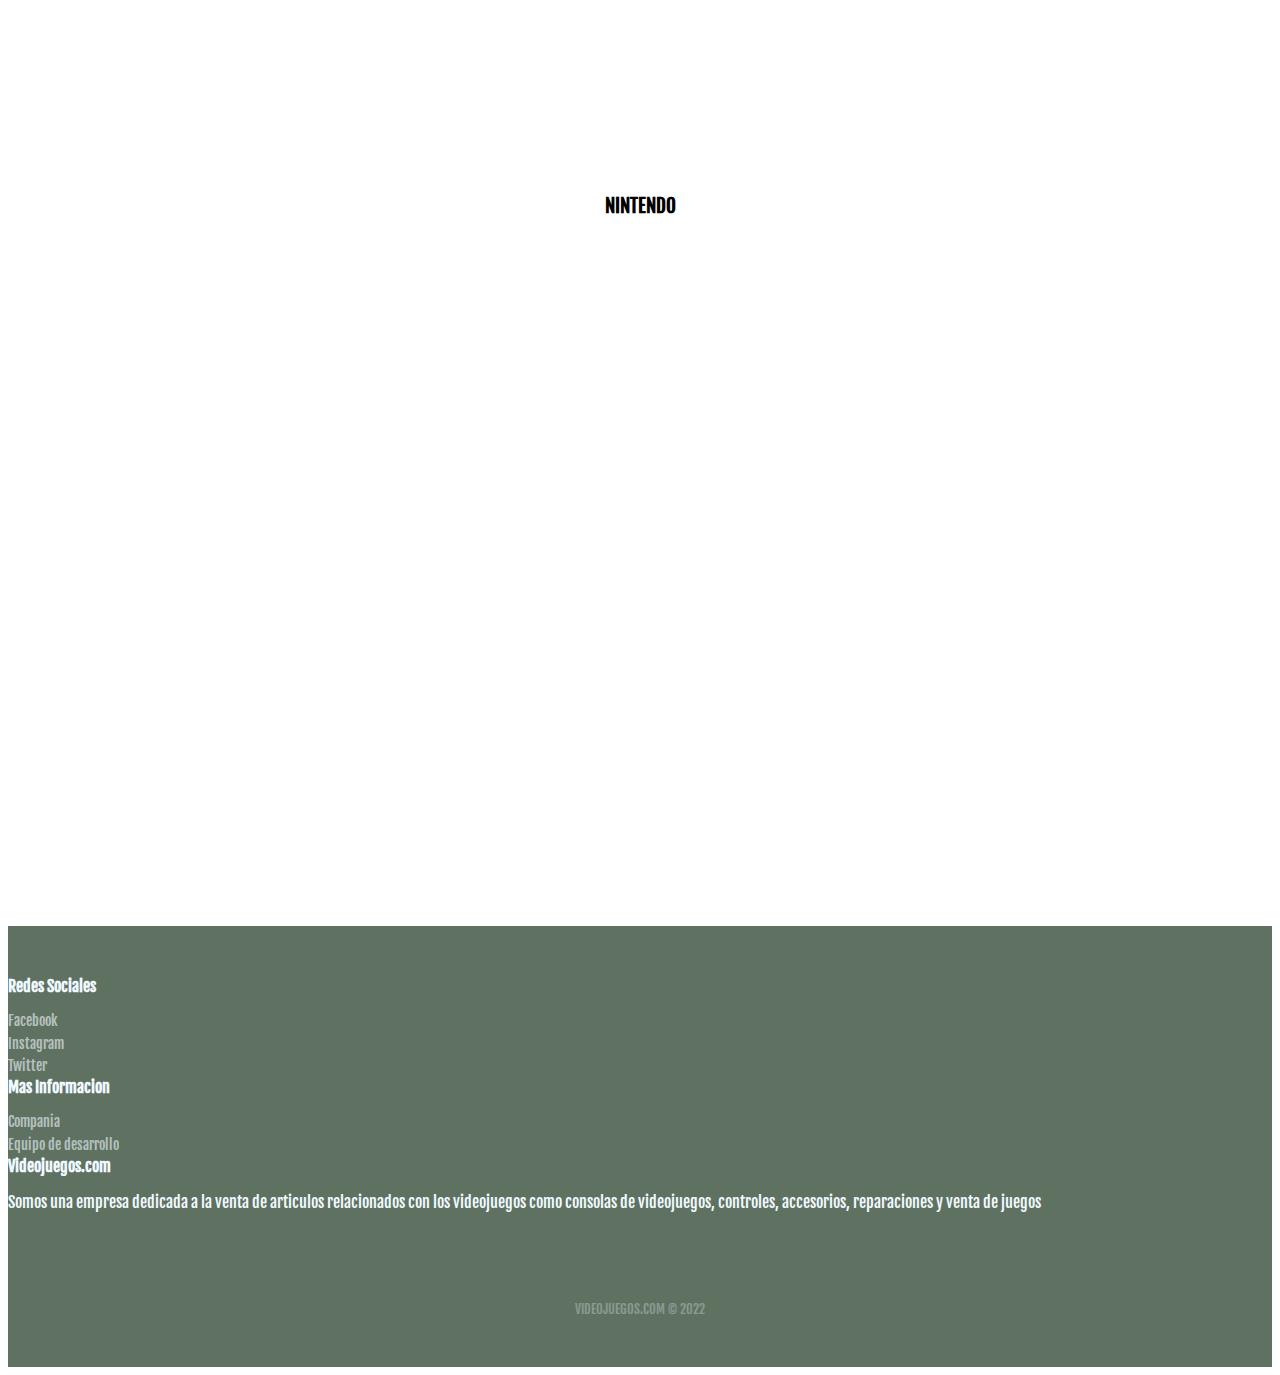
==== commit 52cddd25: "Update index.html" ====
--- a/index.html
+++ b/index.html
@@ -29,13 +29,8 @@
 
     <div id="Inicio2">
       <div class="containera" style="height:30em;display:flex;justify-content:center;align-items:center;">
-        <!--<h2 style="overflow-y:hidden;">Aqui encontraras tus videojuegos favoritos de tu consola favorita a los mejores precios. Encontraras los videojuegos mas populares y consolas de ultima generación, contamos tambien con accesorios relacionados con tus franquicias favoritas como posters, tasas, skins para tus controles, camisas, etc</h2> -->
-        <div class="Letras animate__animated animate__rubberBand" style="Color:white;">
-          <h3  style="overflow-y:hidden;">VIDEOJUEGOS.COM VIDEOJUEGOS.COM VIDEOJUEGOS.COM</h3>
-          <br>
-          <h3 style="overflow-y:hidden;">VIDEOJUEGOS.COM VIDEOJUEGOS.COM VIDEOJUEGOS.COM</h3>
-          <br>
-          <h3  style="overflow-y:hidden;">VIDEOJUEGOS.COM VIDEOJUEGOS.COM VIDEOJUEGOS.COM</h3>
+         <div class="Letras animate__animated animate__rubberBand" style="Color:white;">
+           <h2 style="overflow-y:hidden;">Aqui encontraras tus videojuegos favoritos de tu consola favorita a los mejores precios. Encontraras los videojuegos mas populares y consolas de ultima generación, contamos tambien con accesorios relacionados con tus franquicias favoritas como posters, tasas, skins para tus controles, camisas, etc</h2> 
         </div>
         </div>
       <div class="containers">
